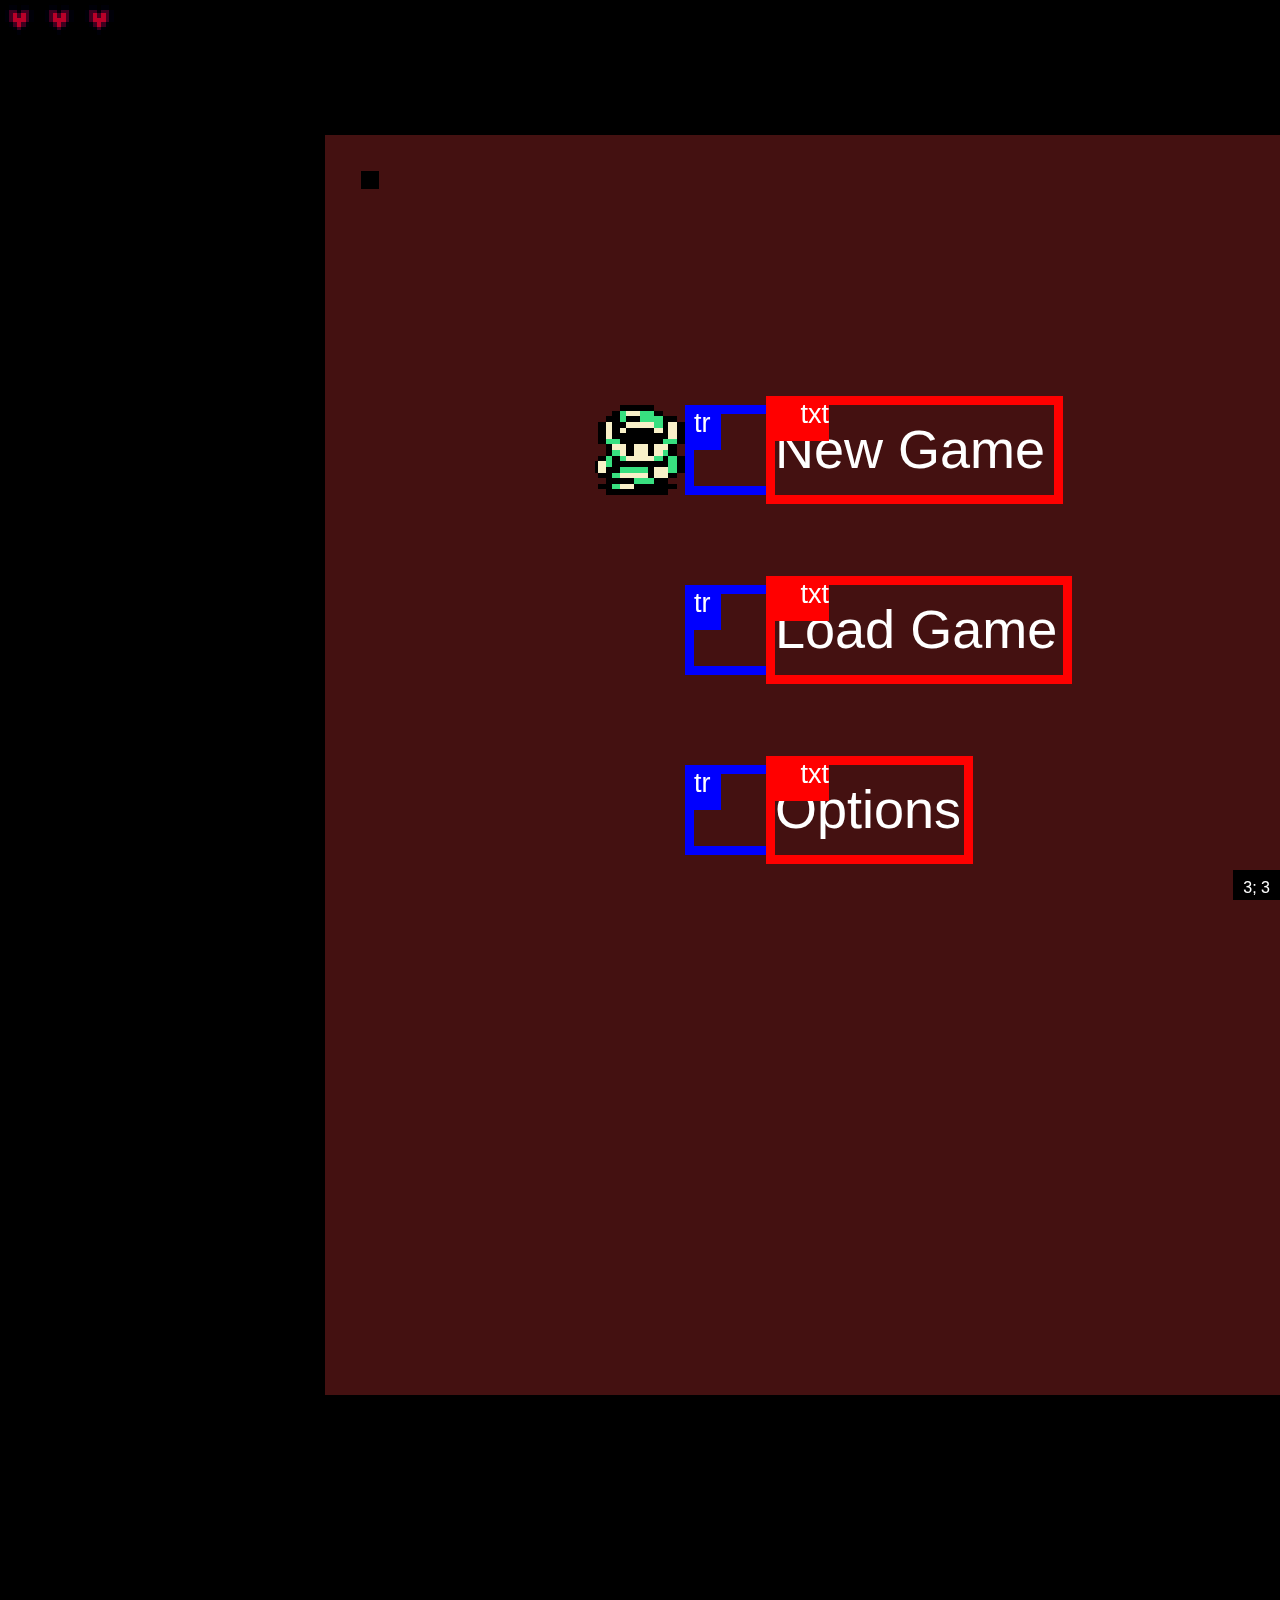
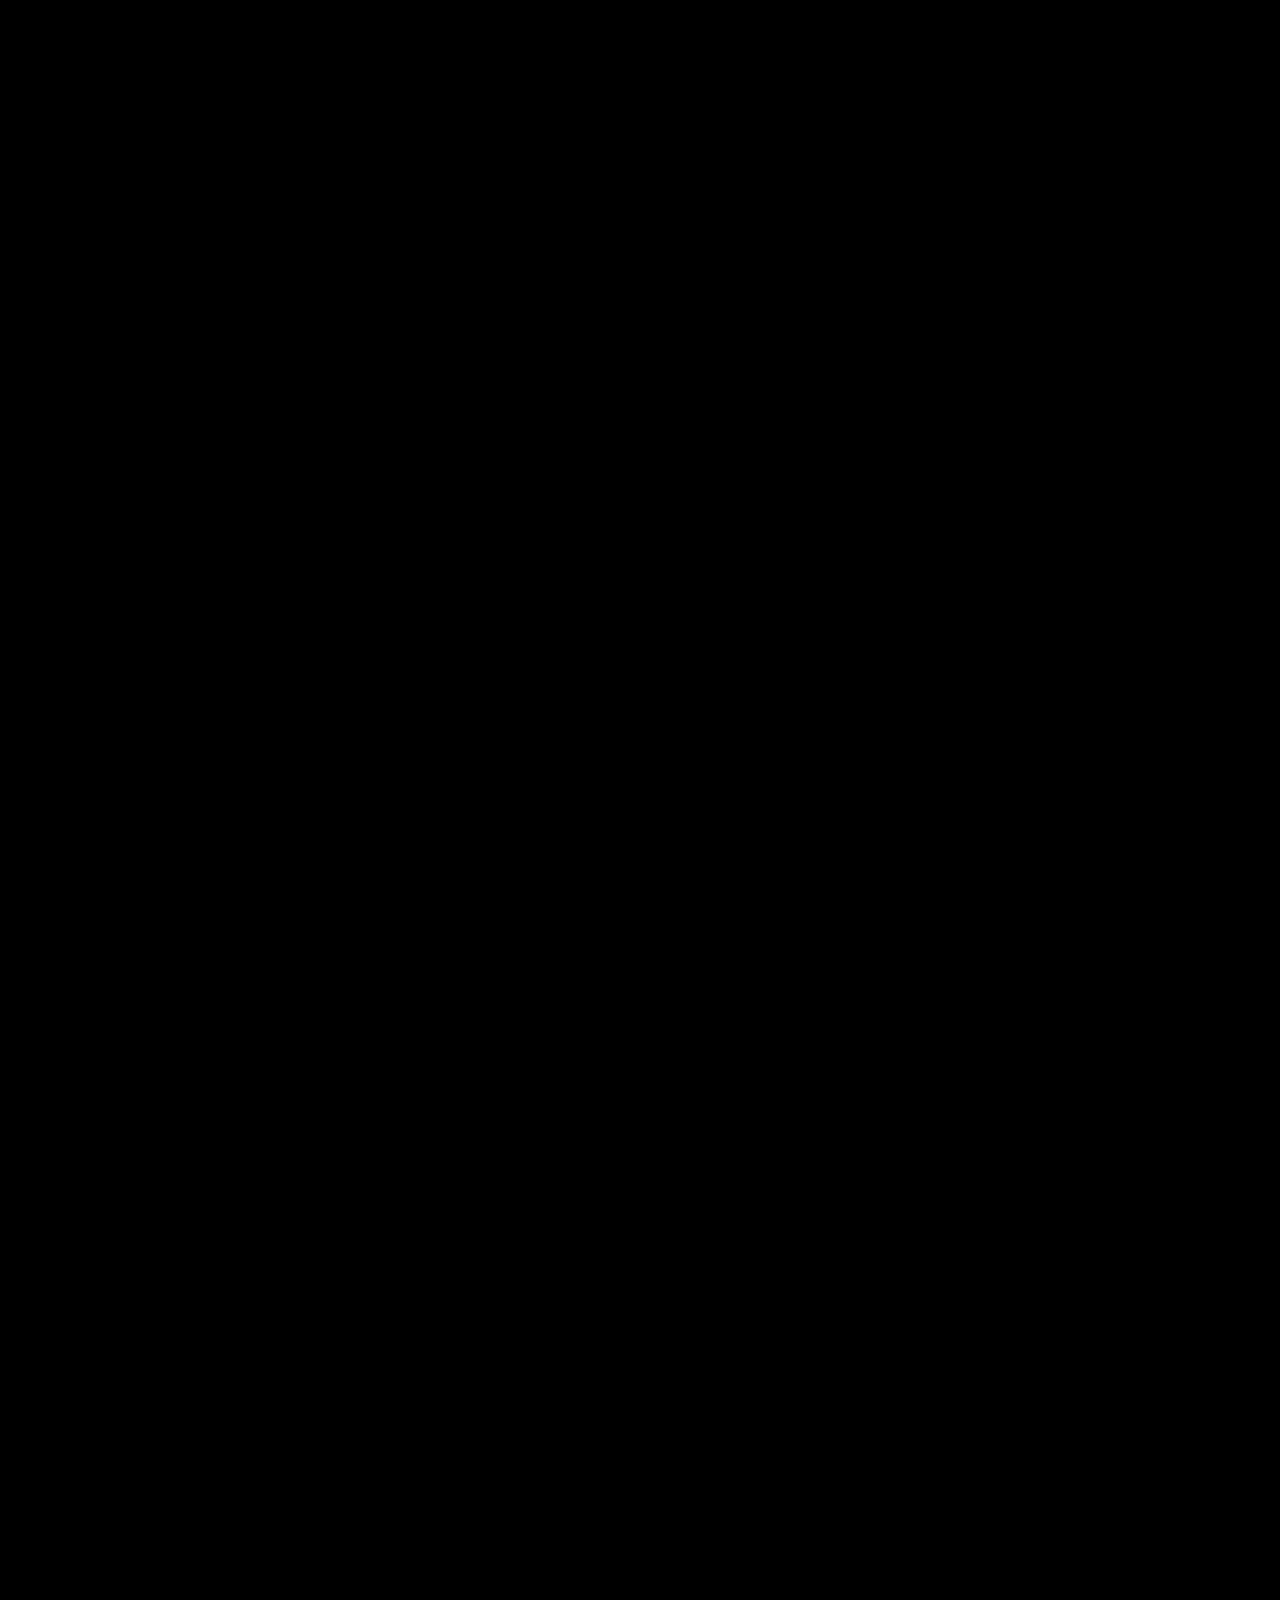
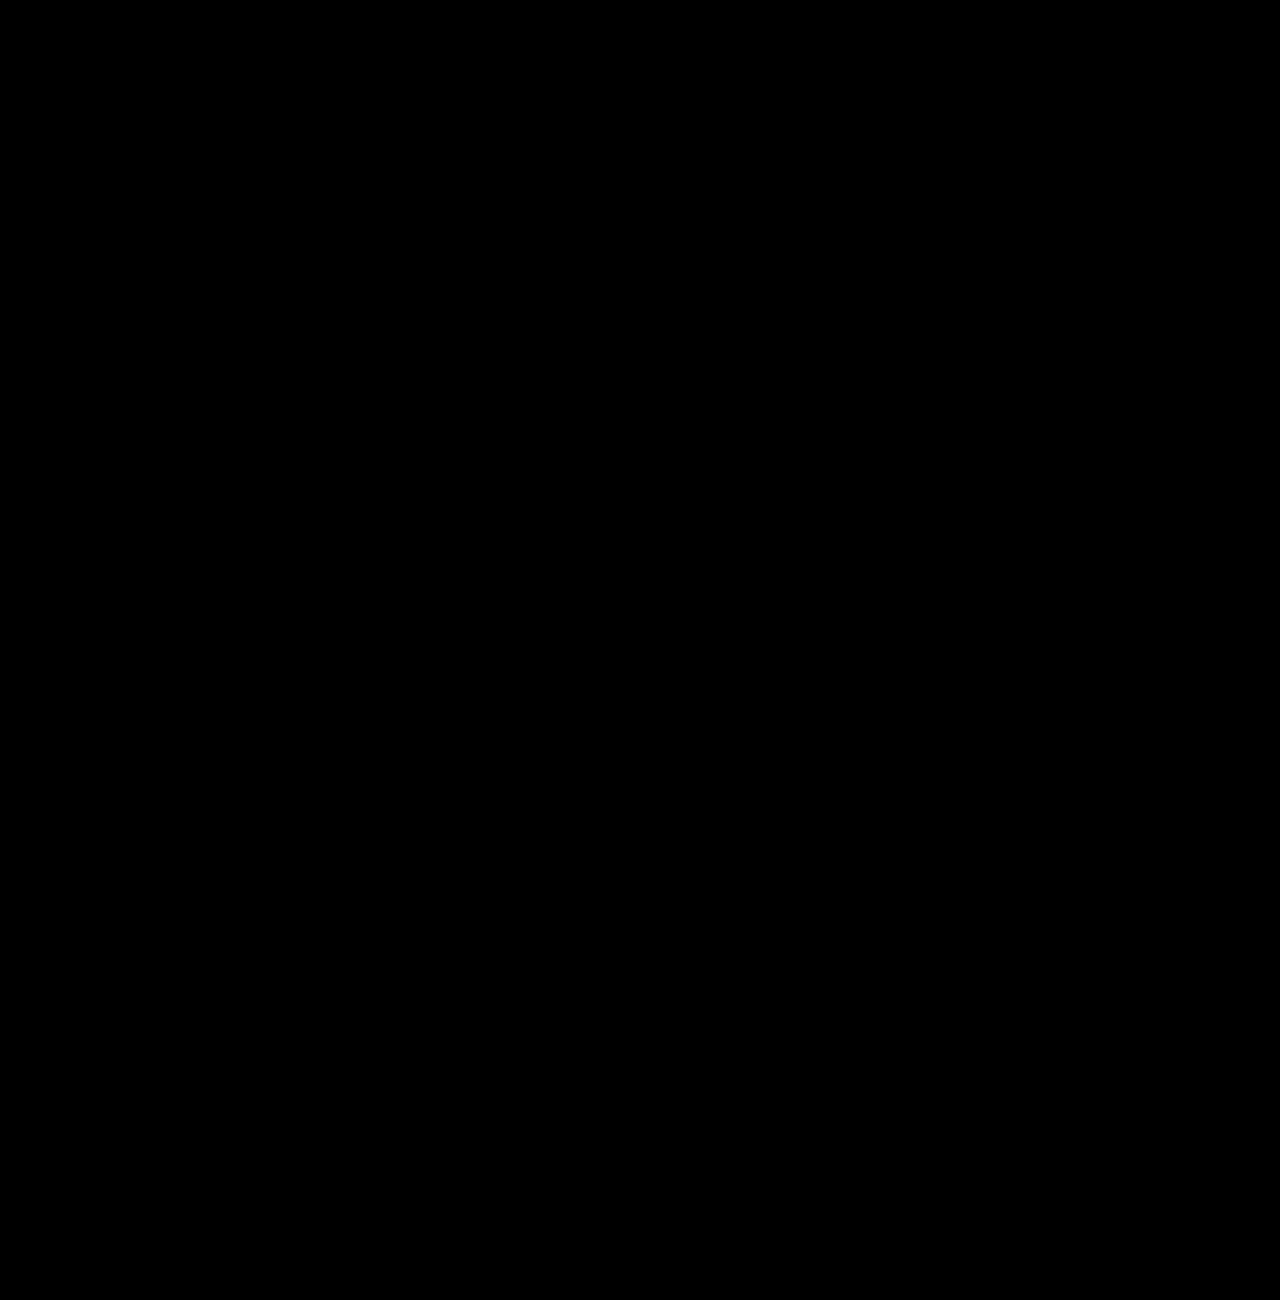
==== index.html @ 5e8e48fc "Initial commit" ====
<!doctype html>
<html id="developer-true">
    <head>
        <meta charset="UTF-8">
        <meta name="viewport" content="width=device-width, initial-scale=1, user-scalable=no">
        <link rel="stylesheet" type="text/css" href="style.css">

    </head>
    <body>
        <div class="gameframe">


        </div>
        
        <script src="lang-en.js"></script>
       
        <script src="sound/songs.js"></script>
        <script src="sound/wildwebmidi.js"></script>
        <script src="sound/midiplayer.js"></script>

       
       
        <script src="levels.js"></script>



        <script src="scripts.js"></script>
        <script src="scripts2.js" async></script>


    </body>
</html>
---- style.css ----
body {
  background: #000;
  padding: 0;
  margin: 0;
  height: 100vh;
  width: 100vw;
  overflow: hidden;
  -webkit-transition: 2s -webkit-transform;
  transition: 2s -webkit-transform;
  transition: 2s transform;
  transition: 2s transform, 2s -webkit-transform; }

*,
*::before {
  color: #fff;
  position: absolute;
  height: 10px;
  width: 10px;
  -ms-interpolation-mode: nearest-neighbor;
  image-rendering: -webkit-optimize-contrast;
  image-rendering: -moz-crisp-edges;
  image-rendering: -o-pixelated;
  image-rendering: pixelated;
  font-family: "Arial", "Calibri", sans-serif;
  line-height: 1;
  margin: 0;
  padding: 0;
  -webkit-animation-timing-function: step-end;
  animation-timing-function: step-end;
  -webkit-animation-iteration-count: infinite;
  animation-iteration-count: infinite;
  -webkit-animation-duration: 1s;
  animation-duration: 1s;
  background-repeat: no-repeat; }

p.textbox {
  font-size: 6px;
  height: 10px;
  width: auto;
  background: transparent;
  line-height: 10px; }

.gameframe.loadframe {
  -webkit-transform: scale(1);
  transform: scale(1);
  zoom: 0;
  -webkit-transition: 0s;
  transition: 0s; }

.gameframe {
  padding: 0;
  margin: 0;
  height: 100%;
  width: 100%;
  overflow: hidden;
  -webkit-transform: scale(9);
  transform: scale(9);
  -webkit-transition: .1s linear;
  transition: .1s linear; }

.field {
  background: gray;
  position: absolute; }

.runner {
  height: 10px;
  width: 10px;
  z-index: 50;
  background-position: -390px 0; }

.road1-1 {
  background-image: url("img/road1-1.png");
  background-size: 100% 100%; }

.wall {
  position: absolute;
  background: fuchsia;
  display: inline-block;
  height: 10px;
  width: 10px;
  background-size: 100% 100%; }
  .wall.black {
    background: #000; }

.type1-1 {
  background-position: -30px -70px; }

.type1-2 {
  background-position: -40px -70px; }

.type1-3 {
  background-position: -50px -70px; }

.type1-4 {
  background-position: -50px -80px; }

.type1-5 {
  background-position: -50px -90px; }

.type1-6 {
  background-position: -40px -90px; }

.type1-7 {
  background-position: -30px -90px; }

.type1-8 {
  background-position: -30px -80px; }

.type2-1 {
  background-position: -60px -30px; }

.type2-2 {
  background-position: -70px -30px; }

.type2-3 {
  background-position: -80px -30px; }

.type2-4 {
  background-position: -80px -40px; }

.type2-5 {
  background-position: -80px -50px; }

.type2-6 {
  background-position: -70px -50px; }

.type2-7 {
  background-position: -60px -50px; }

.type2-8 {
  background-position: -60px -40px; }

.type2-9 {
  background-position: -90px -40px; }

.type2-10 {
  background-position: -100px -40px; }

.type2-11 {
  background-position: -100px -50px; }

.type2-12 {
  background-position: -90px -50px; }

.type2-13 {
  background-position: -90px -30px; }

.type2-14 {
  background-position: -100px -30px; }

.type2-15 {
  background-position: -110px -30px; }

.type2-16 {
  background-position: -120px -30px; }

.type2-17 {
  background-position: -130px -30px; }

.type2-18 {
  background-position: -110px -40px; }

.type2-19 {
  background-position: -70px -60px; }

.type2-20 {
  background-position: -80px -60px; }

.type2-21 {
  background-position: -90px -60px; }

.type2-22 {
  background-position: -100px -60px; }

.type2-23 {
  background-position: -90px -70px; }

.type2-24 {
  background-position: -100px -70px; }

.type2-25 {
  background-position: -90px -80px; }

.type2-26 {
  background-position: -100px -80px; }

.type2-27 {
  background-position: -110px -80px; }

.type3-1 {
  background-position: -160px 0; }

.type3-2 {
  background-position: -170px 0; }

.type3-3 {
  background-position: -180px 0; }

.type3-4 {
  background-position: -180px -10px; }

.type3-5 {
  background-position: -180px -20px; }

.type3-6 {
  background-position: -170px -20px; }

.type3-7 {
  background-position: -160px -20px; }

.type3-8 {
  background-position: -160px -10px; }

.type3-9 {
  background-position: -190px 0; }

.type3-10 {
  background-position: -200px 0; }

.type3-11 {
  background-position: -200px -10px; }

.type3-12 {
  background-position: -190px -10px; }

.type3-13 {
  background-position: -210px -30px; }

.button1-1 {
  background-position: -210px 0; }

.button1-2 {
  background-position: -210px -10px; }

.inner1-1 {
  background-position: -30px -40px; }

.inner1-2 {
  background-position: -30px -50px; }

.inner1-3 {
  background-position: -30px -60px; }

.inner1-4 {
  background-position: -40px -60px; }

.floor1-1 {
  background-position: -40px -50px; }

.floor1-2 {
  background-position: -40px -80px; }

.floor3-1 {
  background-position: -240px 0; }

.floor3-2 {
  background-position: -240px -10px; }

.floor3-3 {
  background-position: -240px -20px; }

.floor3-4 {
  background-position: -240px -30px; }

.floor3-5 {
  background-position: -190px -30px; }

.floor3-6 {
  background-position: -240px -40px; }

.floor3-7 {
  background-position: -240px -50px; }

.floor3-8 {
  background-position: -240px -60px; }

.floor3-9 {
  background-position: -240px -70px; }

.fence1 {
  background-position: -40px -30px; }

.door1-1 {
  background-position: -170px -10px; }

.door1-3 {
  background-position: -170px -10px;
  -webkit-transform: rotate(180deg);
  transform: rotate(180deg); }

.door2-1 {
  background-position: -170px -30px; }

.door2-2 {
  background-position: -160px -40px; }

.door2-3 {
  background-position: -170px -40px; }

.door2-4 {
  background-position: -160px -30px; }

.pot1-1 {
  background-position: -60px -70px; }

.chest1-1 {
  background-position: -80px -10px; }

.lamp1-1 {
  background-position: -220px 0;
  -webkit-animation-duration: 1.5s;
  animation-duration: 1.5s;
  z-index: 20;
  -webkit-transform: rotate(0deg);
  transform: rotate(0deg);
  -webkit-animation-name: "lamp1-1-key";
  animation-name: "lamp1-1-key"; }

@-webkit-keyframes lamp1-1-key {
  0% {
    background-position-y: 0; }
  16%, 82% {
    background-position-y: -10px; }
  33%, 64% {
    background-position-y: -20px; }
  48% {
    background-position-y: -30px; } }

@keyframes lamp1-1-key {
  0% {
    background-position-y: 0; }
  16%, 82% {
    background-position-y: -10px; }
  33%, 64% {
    background-position-y: -20px; }
  48% {
    background-position-y: -30px; } }

.lamp1-2 {
  background-position: -220px 0;
  -webkit-animation-duration: 1.5s;
  animation-duration: 1.5s;
  -webkit-transform: rotate(90deg);
  transform: rotate(90deg);
  z-index: 20;
  -webkit-animation-name: "lamp1-1-key";
  animation-name: "lamp1-1-key"; }

.lamp1-3 {
  background-position: -220px 0;
  -webkit-animation-duration: 1.5s;
  animation-duration: 1.5s;
  -webkit-transform: rotate(180deg);
  transform: rotate(180deg);
  z-index: 20;
  -webkit-animation-name: "lamp1-1-key";
  animation-name: "lamp1-1-key"; }

.lamp1-4 {
  background-position: -220px 0;
  -webkit-animation-duration: 1.5s;
  animation-duration: 1.5s;
  -webkit-transform: rotate(-90deg);
  transform: rotate(-90deg);
  z-index: 20;
  -webkit-animation-name: "lamp1-1-key";
  animation-name: "lamp1-1-key"; }

.fire1-1 {
  background-position: -230px 0;
  -webkit-animation-duration: .9s;
  animation-duration: .9s;
  z-index: 20;
  -webkit-animation-name: "fire1-1-key";
  animation-name: "fire1-1-key"; }

@-webkit-keyframes fire1-1-key {
  0% {
    background-position-y: 0; }
  25% {
    background-position-y: -10px; }
  50% {
    background-position-y: -20px; }
  75% {
    background-position-y: -30px; } }

@keyframes fire1-1-key {
  0% {
    background-position-y: 0; }
  25% {
    background-position-y: -10px; }
  50% {
    background-position-y: -20px; }
  75% {
    background-position-y: -30px; } }

.devtile {
  background-position: -20px 0; }

@-webkit-keyframes error1 {
  0% {
    -webkit-filter: blur(0px);
    filter: url('data:image/svg+xml;charset=utf-8,<svg xmlns="http://www.w3.org/2000/svg"><filter id="filter"><feGaussianBlur stdDeviation="0" /></filter></svg>#filter');
    filter: blur(0px);
    outline: .1px solid red; }
  60% {
    -webkit-filter: blur(0.2px) brightness(20);
    filter: url('data:image/svg+xml;charset=utf-8,<svg xmlns="http://www.w3.org/2000/svg"><filter id="filter"><feGaussianBlur stdDeviation="0.2" /><feComponentTransfer color-interpolation-filters="sRGB"><feFuncR type="linear" slope="20" /><feFuncG type="linear" slope="20" /><feFuncB type="linear" slope="20" /></feComponentTransfer></filter></svg>#filter');
    filter: blur(0.2px) brightness(20);
    outline: .1px solid yellow; } }

@keyframes error1 {
  0% {
    -webkit-filter: blur(0px);
    filter: url('data:image/svg+xml;charset=utf-8,<svg xmlns="http://www.w3.org/2000/svg"><filter id="filter"><feGaussianBlur stdDeviation="0" /></filter></svg>#filter');
    filter: blur(0px);
    outline: .1px solid red; }
  60% {
    -webkit-filter: blur(0.2px) brightness(20);
    filter: url('data:image/svg+xml;charset=utf-8,<svg xmlns="http://www.w3.org/2000/svg"><filter id="filter"><feGaussianBlur stdDeviation="0.2" /><feComponentTransfer color-interpolation-filters="sRGB"><feFuncR type="linear" slope="20" /><feFuncG type="linear" slope="20" /><feFuncB type="linear" slope="20" /></feComponentTransfer></filter></svg>#filter');
    filter: blur(0.2px) brightness(20);
    outline: .1px solid yellow; } }

#developer-true .trigger {
  -webkit-box-sizing: border-box;
  box-sizing: border-box;
  border: .3px solid blue;
  height: 10px;
  width: 10px;
  z-index: 999; }

#developer-true .trigger::before {
  height: 4px;
  width: 3px;
  background: blue;
  position: absolute;
  top: 0;
  left: 0;
  content: "tr";
  font-size: 3px;
  color: white; }

#developer-true p.textbox {
  min-width: 10px;
  outline: .3px solid red;
  text-align: right;
  padding-right: .5px;
  -webkit-box-sizing: border-box;
  box-sizing: border-box;
  z-index: 999; }

#developer-true p.textbox::before {
  height: 4px;
  width: 6px;
  background: red;
  position: absolute;
  top: 0;
  left: 0;
  content: "txt";
  font-size: 3px;
  color: white; }

#developer-true .positionboard {
  top: unset !important;
  left: unset !important;
  position: absolute;
  display: inline-block;
  bottom: 0;
  right: 0;
  padding: 10px;
  width: auto;
  background: #000; }

#developer-true .field *:hover {
  border: .3px solid #fff;
  -webkit-transition: 0s;
  transition: 0s;
  -webkit-box-sizing: border-box;
  box-sizing: border-box; }

#developer-true .field *.enemy:hover {
  border: .3px solid red; }

#developer-true .field *.wall:hover {
  border: .3px solid purple; }

#developer-true .oldotherposition {
  background: transparent;
  border: 1px solid black;
  z-index: 49;
  -webkit-transition: 0.2s;
  transition: 0.2s;
  height: 0px;
  width: 0px;
  margin: 4px; }

#developer-true .slicer-marker1 {
  background: transparent;
  border: 3px solid transparent;
  border-right-color: red;
  z-index: 49;
  height: 0px;
  width: 0px;
  margin: 2px; }

#developer-true .slicer-marker2 {
  background: transparent;
  border: 3px solid transparent;
  border-bottom-color: red;
  z-index: 49;
  height: 0px;
  width: 0px;
  margin: 2px; }

#developer-true .slicer-marker3 {
  background: transparent;
  border: 3px solid transparent;
  border-left-color: red;
  z-index: 49;
  height: 0px;
  width: 0px;
  margin: 2px; }

#developer-true .slicer-marker4 {
  background: transparent;
  border: 3px solid transparent;
  border-top-color: red;
  z-index: 49;
  height: 0px;
  width: 0px;
  margin: 2px; }

#developer-true .slicer-marker-e {
  background: transparent;
  -webkit-animation-name: "error1";
  animation-name: "error1"; }

div[class*="house"],
.path1,
.field *,
.hearts * {
  background-color: transparent;
  background-image: url("img/sprites1.png");
  background-size: 400px; }

.house1-1,
.house2-1 {
  background-position: 0px -40px; }

.house1-2,
.house2-2,
.house2-3 {
  background-position: -10px -40px; }

.house1-3,
.house2-4 {
  background-position: -20px -40px; }

.house1-4,
.house2-5 {
  background-position: 0px -50px; }

.house1-5,
.house2-6,
.house2-7 {
  background-position: -10px -50px; }

.house1-6,
.house2-8 {
  background-position: -20px -50px; }

.house2-1,
.house2-2,
.house2-3,
.house2-4,
.house2-5,
.house2-6,
.house2-7,
.house2-8 {
  -webkit-filter: hue-rotate(190deg);
  filter: url('data:image/svg+xml;charset=utf-8,<svg xmlns="http://www.w3.org/2000/svg"><filter id="filter"><feColorMatrix type="hueRotate" color-interpolation-filters="sRGB" values="190" /></filter></svg>#filter');
  filter: hue-rotate(190deg); }

.house1-7,
.house1-9,
.house2-9,
.house2-10,
.house2-12 {
  background-position: 0 -20px; }

.house1-8,
.house2-11 {
  background-position: 0 -30px; }

.path1 {
  background-position: -10px 0; }

.grass1 {
  background-position: -40px -10px; }

.grass2,
.grass4,
.grass6,
.grass8 {
  background-position: -30px -20px; }

.grass3 {
  background-position: -50px -10px; }

.grass4 {
  -webkit-transform: rotate(90deg);
  transform: rotate(90deg); }

.grass5 {
  background-position: -50px -20px; }

.grass6 {
  -webkit-transform: rotate(180deg);
  transform: rotate(180deg); }

.grass7 {
  background-position: -40px -20px; }

.grass8 {
  -webkit-transform: rotate(-90deg);
  transform: rotate(-90deg); }

.grass9 {
  background-position: -30px -10px; }

.grass12 {
  background-position: -70px -20px; }

.trigger {
  background: transparent; }

.enemy.spikes {
  background-position: -370px 0; }

.enemy.slicer {
  background-position: -350px 0;
  -webkit-transition: .2s linear;
  transition: .2s linear; }

.enemy.water1 {
  background-position: -110px -50px; }

.water2 {
  background-position: -110px -70px; }

.hole {
  background-position: -70px -40px; }

.slicerbase1 {
  background-position: -350px -10px;
  opacity: .8; }

.stairs2-1 {
  background-position: -50px -40px; }

div[class*="npc"] {
  -webkit-transition: 0s;
  transition: 0s; }

.npc1 {
  background-position: -360px -10px;
  -webkit-animation-duration: 1s;
  animation-duration: 1s;
  -webkit-animation-name: "npc1-key";
  animation-name: "npc1-key"; }

@-webkit-keyframes npc1-key {
  0% {
    background-position-y: -10px; }
  50% {
    background-position-y: 0; } }

@keyframes npc1-key {
  0% {
    background-position-y: -10px; }
  50% {
    background-position-y: 0; } }

.spring1 {
  background-position: -190px -40px; }

.key1 {
  background-size: 320px;
  background-position: -303.75px -32px;
  height: 8px;
  width: 4px;
  background-clip: content-box;
  border-top: 1px solid transparent;
  border-left: 3px solid transparent; }

.rupee1 {
  background-size: 320px;
  background-position: -303.75px -40px;
  height: 8px;
  width: 4px;
  background-clip: content-box;
  border-top: 1px solid transparent;
  border-left: 3px solid transparent; }

.hearts {
  position: absolute;
  top: 0;
  left: 0;
  display: inline-block;
  height: auto;
  width: auto;
  max-width: 50vw;
  background: transparent;
  z-index: 1000; }
  .hearts .aHeart,
  .hearts .halfaHeart {
    position: relative;
    height: 30px;
    width: 30px;
    display: inline-block;
    margin: 5px;
    background-position: -1140px 0px;
    background-size: 1200px; }
    .hearts .aHeart.halfaHeart,
    .hearts .halfaHeart.halfaHeart {
      float: right;
      background-position: -1140px -30px; }
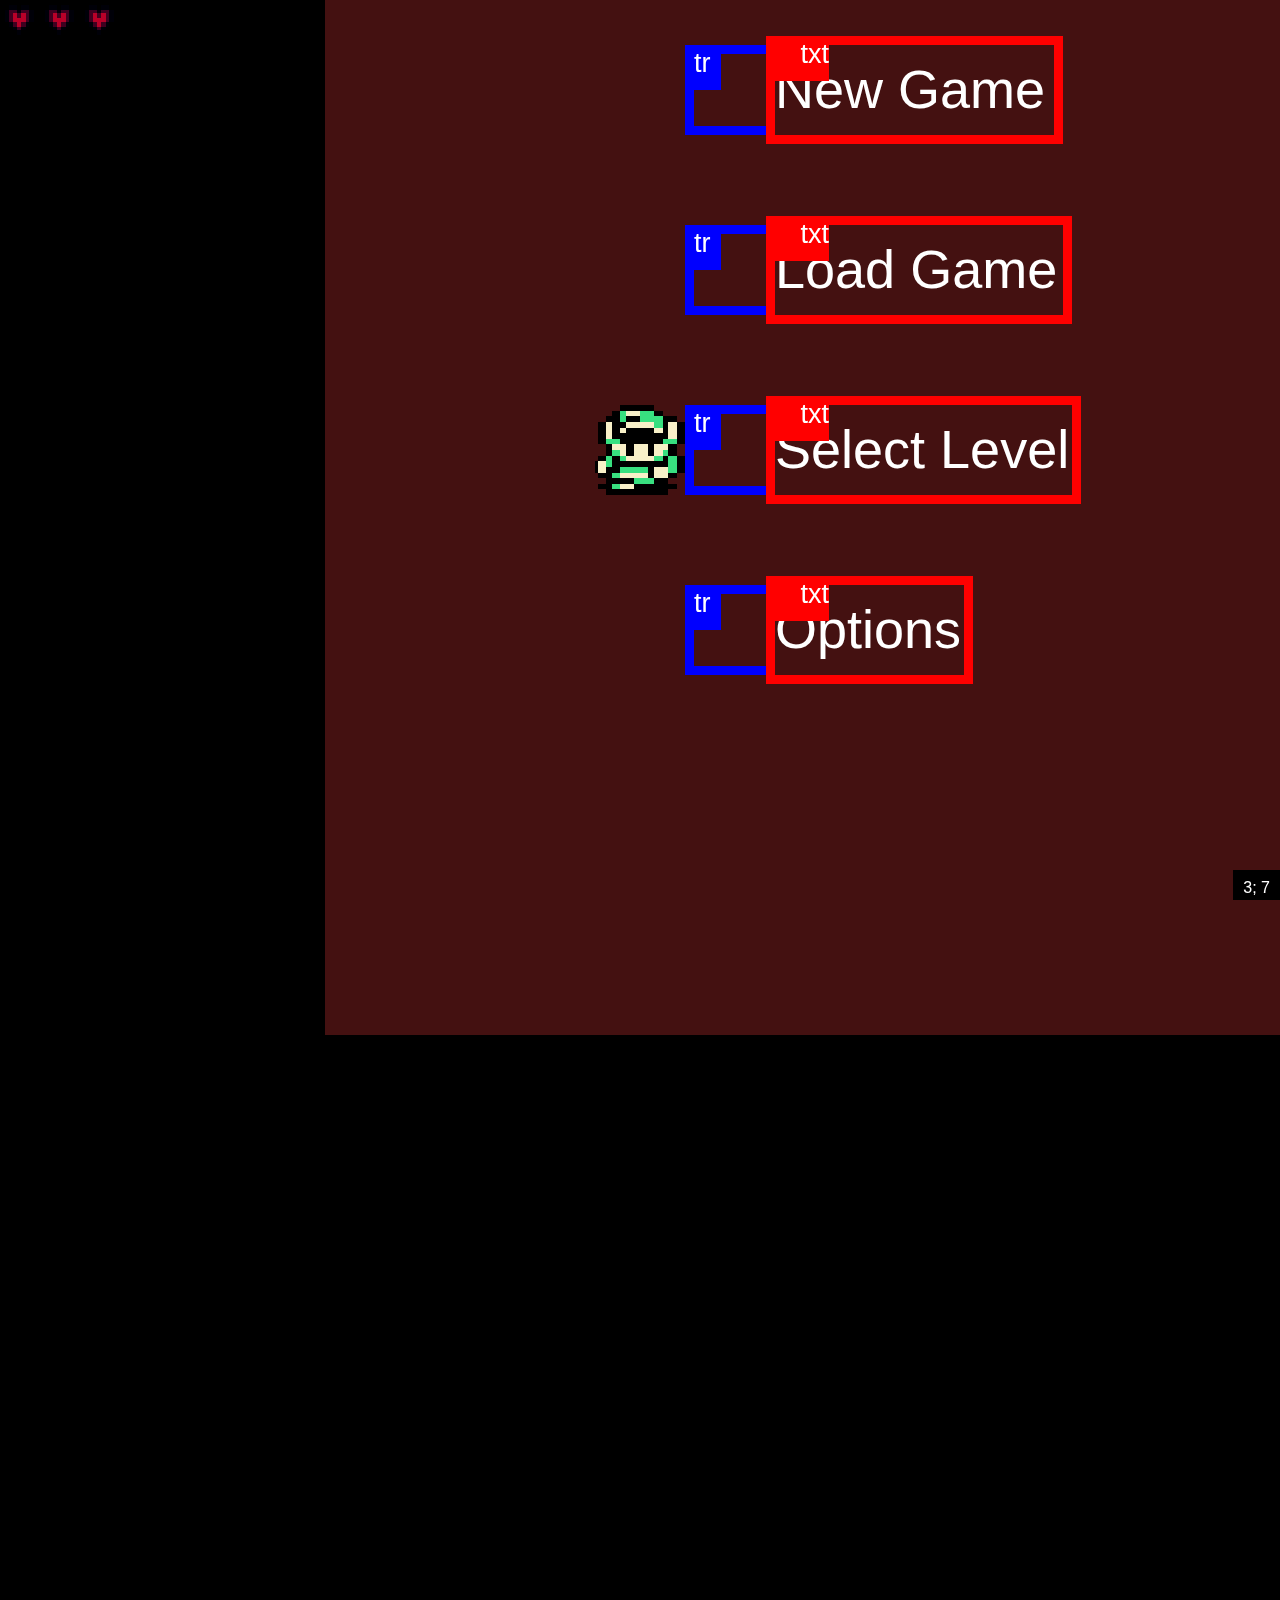
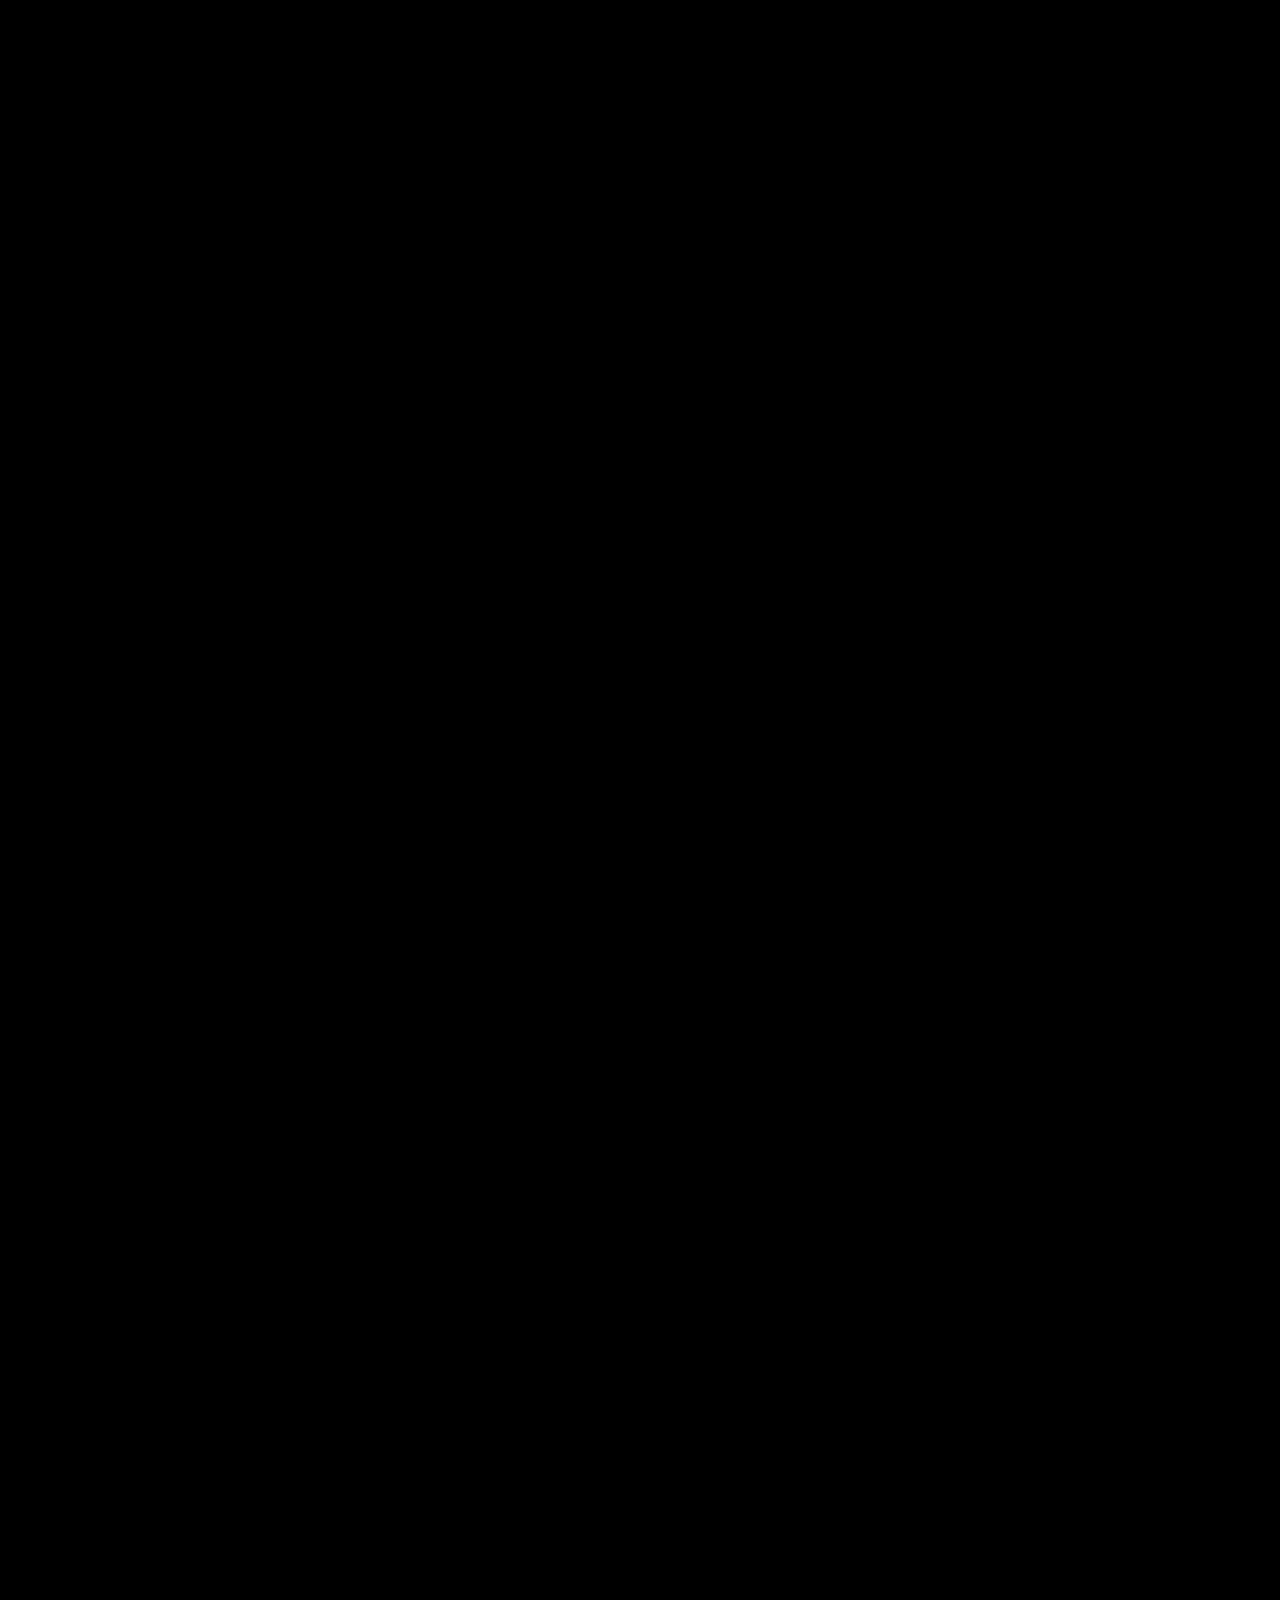
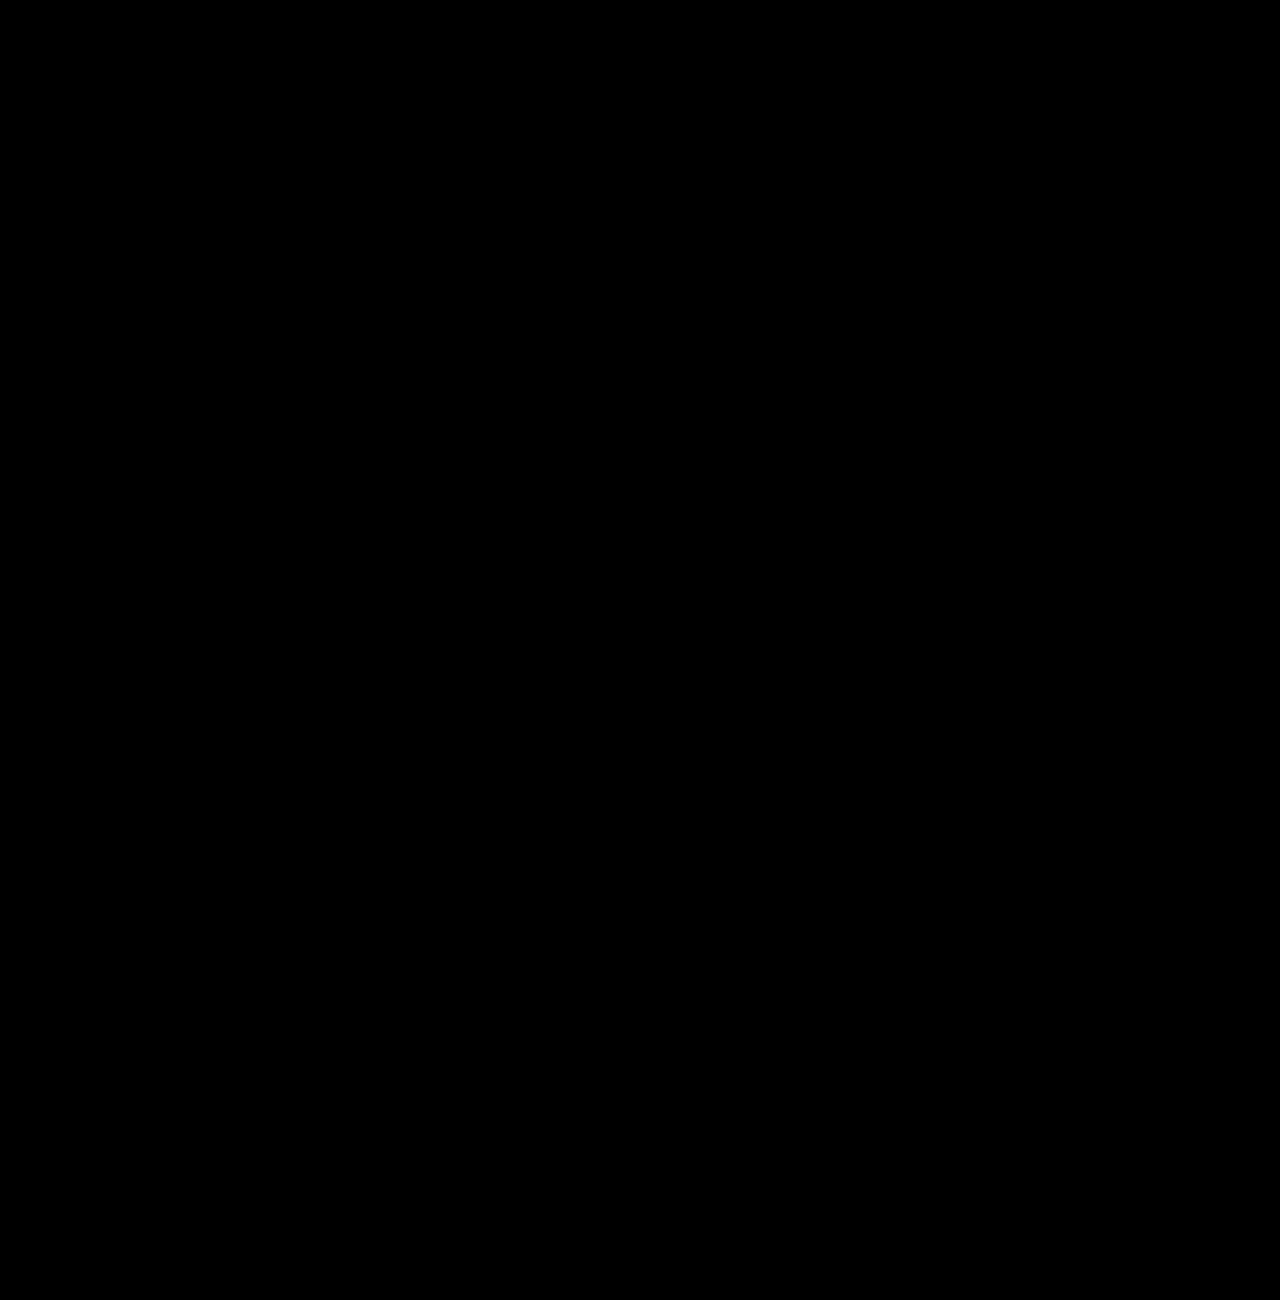
==== commit 4e21346d: "Add option for toggling music" ====
--- a/index.html
+++ b/index.html
@@ -13,18 +13,18 @@
         </div>
         
         <script src="lang-en.js"></script>
+
        
         <script src="sound/songs.js"></script>
+       
+        <script src="levels.js"></script>
+
+        <script src="scripts.js"></script>
+
         <script src="sound/wildwebmidi.js"></script>
         <script src="sound/midiplayer.js"></script>
 
-       
-       
-        <script src="levels.js"></script>
 
-
-
-        <script src="scripts.js"></script>
         <script src="scripts2.js" async></script>
 
 
--- a/style.css
+++ b/style.css
@@ -1,727 +1 @@
-body {
-  background: #000;
-  padding: 0;
-  margin: 0;
-  height: 100vh;
-  width: 100vw;
-  overflow: hidden;
-  -webkit-transition: 2s -webkit-transform;
-  transition: 2s -webkit-transform;
-  transition: 2s transform;
-  transition: 2s transform, 2s -webkit-transform; }
-
-*,
-*::before {
-  color: #fff;
-  position: absolute;
-  height: 10px;
-  width: 10px;
-  -ms-interpolation-mode: nearest-neighbor;
-  image-rendering: -webkit-optimize-contrast;
-  image-rendering: -moz-crisp-edges;
-  image-rendering: -o-pixelated;
-  image-rendering: pixelated;
-  font-family: "Arial", "Calibri", sans-serif;
-  line-height: 1;
-  margin: 0;
-  padding: 0;
-  -webkit-animation-timing-function: step-end;
-  animation-timing-function: step-end;
-  -webkit-animation-iteration-count: infinite;
-  animation-iteration-count: infinite;
-  -webkit-animation-duration: 1s;
-  animation-duration: 1s;
-  background-repeat: no-repeat; }
-
-p.textbox {
-  font-size: 6px;
-  height: 10px;
-  width: auto;
-  background: transparent;
-  line-height: 10px; }
-
-.gameframe.loadframe {
-  -webkit-transform: scale(1);
-  transform: scale(1);
-  zoom: 0;
-  -webkit-transition: 0s;
-  transition: 0s; }
-
-.gameframe {
-  padding: 0;
-  margin: 0;
-  height: 100%;
-  width: 100%;
-  overflow: hidden;
-  -webkit-transform: scale(9);
-  transform: scale(9);
-  -webkit-transition: .1s linear;
-  transition: .1s linear; }
-
-.field {
-  background: gray;
-  position: absolute; }
-
-.runner {
-  height: 10px;
-  width: 10px;
-  z-index: 50;
-  background-position: -390px 0; }
-
-.road1-1 {
-  background-image: url("img/road1-1.png");
-  background-size: 100% 100%; }
-
-.wall {
-  position: absolute;
-  background: fuchsia;
-  display: inline-block;
-  height: 10px;
-  width: 10px;
-  background-size: 100% 100%; }
-  .wall.black {
-    background: #000; }
-
-.type1-1 {
-  background-position: -30px -70px; }
-
-.type1-2 {
-  background-position: -40px -70px; }
-
-.type1-3 {
-  background-position: -50px -70px; }
-
-.type1-4 {
-  background-position: -50px -80px; }
-
-.type1-5 {
-  background-position: -50px -90px; }
-
-.type1-6 {
-  background-position: -40px -90px; }
-
-.type1-7 {
-  background-position: -30px -90px; }
-
-.type1-8 {
-  background-position: -30px -80px; }
-
-.type2-1 {
-  background-position: -60px -30px; }
-
-.type2-2 {
-  background-position: -70px -30px; }
-
-.type2-3 {
-  background-position: -80px -30px; }
-
-.type2-4 {
-  background-position: -80px -40px; }
-
-.type2-5 {
-  background-position: -80px -50px; }
-
-.type2-6 {
-  background-position: -70px -50px; }
-
-.type2-7 {
-  background-position: -60px -50px; }
-
-.type2-8 {
-  background-position: -60px -40px; }
-
-.type2-9 {
-  background-position: -90px -40px; }
-
-.type2-10 {
-  background-position: -100px -40px; }
-
-.type2-11 {
-  background-position: -100px -50px; }
-
-.type2-12 {
-  background-position: -90px -50px; }
-
-.type2-13 {
-  background-position: -90px -30px; }
-
-.type2-14 {
-  background-position: -100px -30px; }
-
-.type2-15 {
-  background-position: -110px -30px; }
-
-.type2-16 {
-  background-position: -120px -30px; }
-
-.type2-17 {
-  background-position: -130px -30px; }
-
-.type2-18 {
-  background-position: -110px -40px; }
-
-.type2-19 {
-  background-position: -70px -60px; }
-
-.type2-20 {
-  background-position: -80px -60px; }
-
-.type2-21 {
-  background-position: -90px -60px; }
-
-.type2-22 {
-  background-position: -100px -60px; }
-
-.type2-23 {
-  background-position: -90px -70px; }
-
-.type2-24 {
-  background-position: -100px -70px; }
-
-.type2-25 {
-  background-position: -90px -80px; }
-
-.type2-26 {
-  background-position: -100px -80px; }
-
-.type2-27 {
-  background-position: -110px -80px; }
-
-.type3-1 {
-  background-position: -160px 0; }
-
-.type3-2 {
-  background-position: -170px 0; }
-
-.type3-3 {
-  background-position: -180px 0; }
-
-.type3-4 {
-  background-position: -180px -10px; }
-
-.type3-5 {
-  background-position: -180px -20px; }
-
-.type3-6 {
-  background-position: -170px -20px; }
-
-.type3-7 {
-  background-position: -160px -20px; }
-
-.type3-8 {
-  background-position: -160px -10px; }
-
-.type3-9 {
-  background-position: -190px 0; }
-
-.type3-10 {
-  background-position: -200px 0; }
-
-.type3-11 {
-  background-position: -200px -10px; }
-
-.type3-12 {
-  background-position: -190px -10px; }
-
-.type3-13 {
-  background-position: -210px -30px; }
-
-.button1-1 {
-  background-position: -210px 0; }
-
-.button1-2 {
-  background-position: -210px -10px; }
-
-.inner1-1 {
-  background-position: -30px -40px; }
-
-.inner1-2 {
-  background-position: -30px -50px; }
-
-.inner1-3 {
-  background-position: -30px -60px; }
-
-.inner1-4 {
-  background-position: -40px -60px; }
-
-.floor1-1 {
-  background-position: -40px -50px; }
-
-.floor1-2 {
-  background-position: -40px -80px; }
-
-.floor3-1 {
-  background-position: -240px 0; }
-
-.floor3-2 {
-  background-position: -240px -10px; }
-
-.floor3-3 {
-  background-position: -240px -20px; }
-
-.floor3-4 {
-  background-position: -240px -30px; }
-
-.floor3-5 {
-  background-position: -190px -30px; }
-
-.floor3-6 {
-  background-position: -240px -40px; }
-
-.floor3-7 {
-  background-position: -240px -50px; }
-
-.floor3-8 {
-  background-position: -240px -60px; }
-
-.floor3-9 {
-  background-position: -240px -70px; }
-
-.fence1 {
-  background-position: -40px -30px; }
-
-.door1-1 {
-  background-position: -170px -10px; }
-
-.door1-3 {
-  background-position: -170px -10px;
-  -webkit-transform: rotate(180deg);
-  transform: rotate(180deg); }
-
-.door2-1 {
-  background-position: -170px -30px; }
-
-.door2-2 {
-  background-position: -160px -40px; }
-
-.door2-3 {
-  background-position: -170px -40px; }
-
-.door2-4 {
-  background-position: -160px -30px; }
-
-.pot1-1 {
-  background-position: -60px -70px; }
-
-.chest1-1 {
-  background-position: -80px -10px; }
-
-.lamp1-1 {
-  background-position: -220px 0;
-  -webkit-animation-duration: 1.5s;
-  animation-duration: 1.5s;
-  z-index: 20;
-  -webkit-transform: rotate(0deg);
-  transform: rotate(0deg);
-  -webkit-animation-name: "lamp1-1-key";
-  animation-name: "lamp1-1-key"; }
-
-@-webkit-keyframes lamp1-1-key {
-  0% {
-    background-position-y: 0; }
-  16%, 82% {
-    background-position-y: -10px; }
-  33%, 64% {
-    background-position-y: -20px; }
-  48% {
-    background-position-y: -30px; } }
-
-@keyframes lamp1-1-key {
-  0% {
-    background-position-y: 0; }
-  16%, 82% {
-    background-position-y: -10px; }
-  33%, 64% {
-    background-position-y: -20px; }
-  48% {
-    background-position-y: -30px; } }
-
-.lamp1-2 {
-  background-position: -220px 0;
-  -webkit-animation-duration: 1.5s;
-  animation-duration: 1.5s;
-  -webkit-transform: rotate(90deg);
-  transform: rotate(90deg);
-  z-index: 20;
-  -webkit-animation-name: "lamp1-1-key";
-  animation-name: "lamp1-1-key"; }
-
-.lamp1-3 {
-  background-position: -220px 0;
-  -webkit-animation-duration: 1.5s;
-  animation-duration: 1.5s;
-  -webkit-transform: rotate(180deg);
-  transform: rotate(180deg);
-  z-index: 20;
-  -webkit-animation-name: "lamp1-1-key";
-  animation-name: "lamp1-1-key"; }
-
-.lamp1-4 {
-  background-position: -220px 0;
-  -webkit-animation-duration: 1.5s;
-  animation-duration: 1.5s;
-  -webkit-transform: rotate(-90deg);
-  transform: rotate(-90deg);
-  z-index: 20;
-  -webkit-animation-name: "lamp1-1-key";
-  animation-name: "lamp1-1-key"; }
-
-.fire1-1 {
-  background-position: -230px 0;
-  -webkit-animation-duration: .9s;
-  animation-duration: .9s;
-  z-index: 20;
-  -webkit-animation-name: "fire1-1-key";
-  animation-name: "fire1-1-key"; }
-
-@-webkit-keyframes fire1-1-key {
-  0% {
-    background-position-y: 0; }
-  25% {
-    background-position-y: -10px; }
-  50% {
-    background-position-y: -20px; }
-  75% {
-    background-position-y: -30px; } }
-
-@keyframes fire1-1-key {
-  0% {
-    background-position-y: 0; }
-  25% {
-    background-position-y: -10px; }
-  50% {
-    background-position-y: -20px; }
-  75% {
-    background-position-y: -30px; } }
-
-.devtile {
-  background-position: -20px 0; }
-
-@-webkit-keyframes error1 {
-  0% {
-    -webkit-filter: blur(0px);
-    filter: url('data:image/svg+xml;charset=utf-8,<svg xmlns="http://www.w3.org/2000/svg"><filter id="filter"><feGaussianBlur stdDeviation="0" /></filter></svg>#filter');
-    filter: blur(0px);
-    outline: .1px solid red; }
-  60% {
-    -webkit-filter: blur(0.2px) brightness(20);
-    filter: url('data:image/svg+xml;charset=utf-8,<svg xmlns="http://www.w3.org/2000/svg"><filter id="filter"><feGaussianBlur stdDeviation="0.2" /><feComponentTransfer color-interpolation-filters="sRGB"><feFuncR type="linear" slope="20" /><feFuncG type="linear" slope="20" /><feFuncB type="linear" slope="20" /></feComponentTransfer></filter></svg>#filter');
-    filter: blur(0.2px) brightness(20);
-    outline: .1px solid yellow; } }
-
-@keyframes error1 {
-  0% {
-    -webkit-filter: blur(0px);
-    filter: url('data:image/svg+xml;charset=utf-8,<svg xmlns="http://www.w3.org/2000/svg"><filter id="filter"><feGaussianBlur stdDeviation="0" /></filter></svg>#filter');
-    filter: blur(0px);
-    outline: .1px solid red; }
-  60% {
-    -webkit-filter: blur(0.2px) brightness(20);
-    filter: url('data:image/svg+xml;charset=utf-8,<svg xmlns="http://www.w3.org/2000/svg"><filter id="filter"><feGaussianBlur stdDeviation="0.2" /><feComponentTransfer color-interpolation-filters="sRGB"><feFuncR type="linear" slope="20" /><feFuncG type="linear" slope="20" /><feFuncB type="linear" slope="20" /></feComponentTransfer></filter></svg>#filter');
-    filter: blur(0.2px) brightness(20);
-    outline: .1px solid yellow; } }
-
-#developer-true .trigger {
-  -webkit-box-sizing: border-box;
-  box-sizing: border-box;
-  border: .3px solid blue;
-  height: 10px;
-  width: 10px;
-  z-index: 999; }
-
-#developer-true .trigger::before {
-  height: 4px;
-  width: 3px;
-  background: blue;
-  position: absolute;
-  top: 0;
-  left: 0;
-  content: "tr";
-  font-size: 3px;
-  color: white; }
-
-#developer-true p.textbox {
-  min-width: 10px;
-  outline: .3px solid red;
-  text-align: right;
-  padding-right: .5px;
-  -webkit-box-sizing: border-box;
-  box-sizing: border-box;
-  z-index: 999; }
-
-#developer-true p.textbox::before {
-  height: 4px;
-  width: 6px;
-  background: red;
-  position: absolute;
-  top: 0;
-  left: 0;
-  content: "txt";
-  font-size: 3px;
-  color: white; }
-
-#developer-true .positionboard {
-  top: unset !important;
-  left: unset !important;
-  position: absolute;
-  display: inline-block;
-  bottom: 0;
-  right: 0;
-  padding: 10px;
-  width: auto;
-  background: #000; }
-
-#developer-true .field *:hover {
-  border: .3px solid #fff;
-  -webkit-transition: 0s;
-  transition: 0s;
-  -webkit-box-sizing: border-box;
-  box-sizing: border-box; }
-
-#developer-true .field *.enemy:hover {
-  border: .3px solid red; }
-
-#developer-true .field *.wall:hover {
-  border: .3px solid purple; }
-
-#developer-true .oldotherposition {
-  background: transparent;
-  border: 1px solid black;
-  z-index: 49;
-  -webkit-transition: 0.2s;
-  transition: 0.2s;
-  height: 0px;
-  width: 0px;
-  margin: 4px; }
-
-#developer-true .slicer-marker1 {
-  background: transparent;
-  border: 3px solid transparent;
-  border-right-color: red;
-  z-index: 49;
-  height: 0px;
-  width: 0px;
-  margin: 2px; }
-
-#developer-true .slicer-marker2 {
-  background: transparent;
-  border: 3px solid transparent;
-  border-bottom-color: red;
-  z-index: 49;
-  height: 0px;
-  width: 0px;
-  margin: 2px; }
-
-#developer-true .slicer-marker3 {
-  background: transparent;
-  border: 3px solid transparent;
-  border-left-color: red;
-  z-index: 49;
-  height: 0px;
-  width: 0px;
-  margin: 2px; }
-
-#developer-true .slicer-marker4 {
-  background: transparent;
-  border: 3px solid transparent;
-  border-top-color: red;
-  z-index: 49;
-  height: 0px;
-  width: 0px;
-  margin: 2px; }
-
-#developer-true .slicer-marker-e {
-  background: transparent;
-  -webkit-animation-name: "error1";
-  animation-name: "error1"; }
-
-div[class*="house"],
-.path1,
-.field *,
-.hearts * {
-  background-color: transparent;
-  background-image: url("img/sprites1.png");
-  background-size: 400px; }
-
-.house1-1,
-.house2-1 {
-  background-position: 0px -40px; }
-
-.house1-2,
-.house2-2,
-.house2-3 {
-  background-position: -10px -40px; }
-
-.house1-3,
-.house2-4 {
-  background-position: -20px -40px; }
-
-.house1-4,
-.house2-5 {
-  background-position: 0px -50px; }
-
-.house1-5,
-.house2-6,
-.house2-7 {
-  background-position: -10px -50px; }
-
-.house1-6,
-.house2-8 {
-  background-position: -20px -50px; }
-
-.house2-1,
-.house2-2,
-.house2-3,
-.house2-4,
-.house2-5,
-.house2-6,
-.house2-7,
-.house2-8 {
-  -webkit-filter: hue-rotate(190deg);
-  filter: url('data:image/svg+xml;charset=utf-8,<svg xmlns="http://www.w3.org/2000/svg"><filter id="filter"><feColorMatrix type="hueRotate" color-interpolation-filters="sRGB" values="190" /></filter></svg>#filter');
-  filter: hue-rotate(190deg); }
-
-.house1-7,
-.house1-9,
-.house2-9,
-.house2-10,
-.house2-12 {
-  background-position: 0 -20px; }
-
-.house1-8,
-.house2-11 {
-  background-position: 0 -30px; }
-
-.path1 {
-  background-position: -10px 0; }
-
-.grass1 {
-  background-position: -40px -10px; }
-
-.grass2,
-.grass4,
-.grass6,
-.grass8 {
-  background-position: -30px -20px; }
-
-.grass3 {
-  background-position: -50px -10px; }
-
-.grass4 {
-  -webkit-transform: rotate(90deg);
-  transform: rotate(90deg); }
-
-.grass5 {
-  background-position: -50px -20px; }
-
-.grass6 {
-  -webkit-transform: rotate(180deg);
-  transform: rotate(180deg); }
-
-.grass7 {
-  background-position: -40px -20px; }
-
-.grass8 {
-  -webkit-transform: rotate(-90deg);
-  transform: rotate(-90deg); }
-
-.grass9 {
-  background-position: -30px -10px; }
-
-.grass12 {
-  background-position: -70px -20px; }
-
-.trigger {
-  background: transparent; }
-
-.enemy.spikes {
-  background-position: -370px 0; }
-
-.enemy.slicer {
-  background-position: -350px 0;
-  -webkit-transition: .2s linear;
-  transition: .2s linear; }
-
-.enemy.water1 {
-  background-position: -110px -50px; }
-
-.water2 {
-  background-position: -110px -70px; }
-
-.hole {
-  background-position: -70px -40px; }
-
-.slicerbase1 {
-  background-position: -350px -10px;
-  opacity: .8; }
-
-.stairs2-1 {
-  background-position: -50px -40px; }
-
-div[class*="npc"] {
-  -webkit-transition: 0s;
-  transition: 0s; }
-
-.npc1 {
-  background-position: -360px -10px;
-  -webkit-animation-duration: 1s;
-  animation-duration: 1s;
-  -webkit-animation-name: "npc1-key";
-  animation-name: "npc1-key"; }
-
-@-webkit-keyframes npc1-key {
-  0% {
-    background-position-y: -10px; }
-  50% {
-    background-position-y: 0; } }
-
-@keyframes npc1-key {
-  0% {
-    background-position-y: -10px; }
-  50% {
-    background-position-y: 0; } }
-
-.spring1 {
-  background-position: -190px -40px; }
-
-.key1 {
-  background-size: 320px;
-  background-position: -303.75px -32px;
-  height: 8px;
-  width: 4px;
-  background-clip: content-box;
-  border-top: 1px solid transparent;
-  border-left: 3px solid transparent; }
-
-.rupee1 {
-  background-size: 320px;
-  background-position: -303.75px -40px;
-  height: 8px;
-  width: 4px;
-  background-clip: content-box;
-  border-top: 1px solid transparent;
-  border-left: 3px solid transparent; }
-
-.hearts {
-  position: absolute;
-  top: 0;
-  left: 0;
-  display: inline-block;
-  height: auto;
-  width: auto;
-  max-width: 50vw;
-  background: transparent;
-  z-index: 1000; }
-  .hearts .aHeart,
-  .hearts .halfaHeart {
-    position: relative;
-    height: 30px;
-    width: 30px;
-    display: inline-block;
-    margin: 5px;
-    background-position: -1140px 0px;
-    background-size: 1200px; }
-    .hearts .aHeart.halfaHeart,
-    .hearts .halfaHeart.halfaHeart {
-      float: right;
-      background-position: -1140px -30px; }
+body{background:#000;padding:0;margin:0;height:100vh;width:100vw;overflow:hidden;-webkit-transition:2s -webkit-transform;transition:2s -webkit-transform;-o-transition:2s transform;transition:2s transform;transition:2s transform,2s -webkit-transform}*,:before{color:#fff;position:absolute;height:10px;width:10px;-ms-interpolation-mode:nearest-neighbor;image-rendering:-webkit-optimize-contrast;image-rendering:-moz-crisp-edges;image-rendering:-o-pixelated;image-rendering:pixelated;font-family:"Arial","Calibri",sans-serif;line-height:1;margin:0;padding:0;-webkit-animation-timing-function:step-end;animation-timing-function:step-end;-webkit-animation-iteration-count:infinite;animation-iteration-count:infinite;-webkit-animation-duration:1s;animation-duration:1s;background-repeat:no-repeat}p.textbox{font-size:6px;height:10px;width:auto;background:transparent;line-height:10px}.gameframe{padding:0;margin:0;height:100%;width:100%;overflow:hidden;-webkit-transform:scale(9);-ms-transform:scale(9);transform:scale(9);-webkit-transition:0.1s linear;-o-transition:0.1s linear;transition:0.1s linear}.gameframe.loadframe{-webkit-transform:scale(1);-ms-transform:scale(1);transform:scale(1);zoom:0;-webkit-transition:0s;-o-transition:0s;transition:0s}.field{background:gray;position:absolute}.runner{height:10px;width:10px;z-index:50;background-position:-390px 0}.wall{position:absolute;background:fuchsia;display:inline-block;height:10px;width:10px;background-size:100% 100%}.wall.black{background:#000}.type1-1{background-position:-30px -70px}.type1-2{background-position:-40px -70px}.type1-3{background-position:-50px -70px}.type1-4{background-position:-50px -80px}.type1-5{background-position:-50px -90px}.type1-6{background-position:-40px -90px}.type1-7{background-position:-30px -90px}.type1-8{background-position:-30px -80px}.type2-1{background-position:-60px -30px}.type2-2{background-position:-70px -30px}.type2-3{background-position:-80px -30px}.type2-4{background-position:-80px -40px}.type2-5{background-position:-80px -50px}.type2-6{background-position:-70px -50px}.type2-7{background-position:-60px -50px}.type2-8{background-position:-60px -40px}.type2-9{background-position:-90px -40px}.type2-10{background-position:-100px -40px}.type2-11{background-position:-100px -50px}.type2-12{background-position:-90px -50px}.type2-13{background-position:-90px -30px}.type2-14{background-position:-100px -30px}.type2-15{background-position:-110px -30px}.type2-16{background-position:-120px -30px}.type2-17{background-position:-130px -30px}.type2-18{background-position:-110px -40px}.type2-19{background-position:-70px -60px}.type2-20{background-position:-80px -60px}.type2-21{background-position:-90px -60px}.type2-22{background-position:-100px -60px}.type2-23{background-position:-90px -70px}.type2-24{background-position:-100px -70px}.type2-25{background-position:-90px -40px}.type2-26{background-position:-70px -50px}.type2-27{background-position:-100px -40px}.type3-1{background-position:-160px 0}.type3-2{background-position:-170px 0}.type3-3{background-position:-180px 0}.type3-4{background-position:-180px -10px}.type3-5{background-position:-180px -20px}.type3-6{background-position:-170px -20px}.type3-7{background-position:-160px -20px}.type3-8{background-position:-160px -10px}.type3-9{background-position:-190px 0}.type3-10{background-position:-200px 0}.type3-11{background-position:-200px -10px}.type3-12{background-position:-190px -10px}.type3-13{background-position:-210px -30px}.button1-1{background-position:-210px 0}.button1-2{background-position:-210px -10px}.inner1-1{background-position:-30px -40px}.inner1-2{background-position:-30px -50px}.inner1-3{background-position:-30px -60px}.inner1-4{background-position:-40px -60px}.floor1-1{background-position:-40px -50px}.floor1-2{background-position:-40px -80px}.floor1-3{background-position:-50px -50px}.floor3-1{background-position:-240px 0}.floor3-2{background-position:-240px -10px}.floor3-3{background-position:-240px -20px}.floor3-4{background-position:-240px -30px}.floor3-5{background-position:-190px -30px}.floor3-6{background-position:-240px -40px}.floor3-7{background-position:-240px -50px}.floor3-8{background-position:-240px -60px}.floor3-9{background-position:-240px -70px}.fence1{background-position:-40px -30px}.door1-1{background-position:-170px -10px}.door1-3{background-position:-170px -10px;-webkit-transform:rotate(180deg);-ms-transform:rotate(180deg);transform:rotate(180deg)}.door2-1{background-position:-170px -30px}.door2-2{background-position:-160px -40px}.door2-3{background-position:-170px -40px}.door2-4{background-position:-160px -30px}.pot1-1{background-position:-60px -70px}.chest1-1{background-position:-80px -10px}.lamp1-1{background-position:-220px 0;-webkit-animation-duration:1.5s;animation-duration:1.5s;z-index:20;-webkit-transform:rotate(0deg);-ms-transform:rotate(0deg);transform:rotate(0deg);-webkit-animation-name:"lamp1-1-key";animation-name:"lamp1-1-key"}@-webkit-keyframes lamp1-1-key{0%{background-position-y:0}16%,82%{background-position-y:-10px}33%,64%{background-position-y:-20px}48%{background-position-y:-30px}}@keyframes lamp1-1-key{0%{background-position-y:0}16%,82%{background-position-y:-10px}33%,64%{background-position-y:-20px}48%{background-position-y:-30px}}.lamp1-2{background-position:-220px 0;-webkit-animation-duration:1.5s;animation-duration:1.5s;-webkit-transform:rotate(90deg);-ms-transform:rotate(90deg);transform:rotate(90deg);z-index:20;-webkit-animation-name:"lamp1-1-key";animation-name:"lamp1-1-key"}.lamp1-3{background-position:-220px 0;-webkit-animation-duration:1.5s;animation-duration:1.5s;-webkit-transform:rotate(180deg);-ms-transform:rotate(180deg);transform:rotate(180deg);z-index:20;-webkit-animation-name:"lamp1-1-key";animation-name:"lamp1-1-key"}.lamp1-4{background-position:-220px 0;-webkit-animation-duration:1.5s;animation-duration:1.5s;-webkit-transform:rotate(-90deg);-ms-transform:rotate(-90deg);transform:rotate(-90deg);z-index:20;-webkit-animation-name:"lamp1-1-key";animation-name:"lamp1-1-key"}.fire1-1{background-position:-230px 0;-webkit-animation-duration:0.9s;animation-duration:0.9s;z-index:20;-webkit-animation-name:"fire1-1-key";animation-name:"fire1-1-key"}@-webkit-keyframes fire1-1-key{0%{background-position-y:0}25%{background-position-y:-10px}50%{background-position-y:-20px}75%{background-position-y:-30px}}@keyframes fire1-1-key{0%{background-position-y:0}25%{background-position-y:-10px}50%{background-position-y:-20px}75%{background-position-y:-30px}}.devtile{background-position:-20px 0}@-webkit-keyframes error1{0%{-webkit-filter:blur(0px);filter:blur(0px);outline:0.1px solid red}60%{-webkit-filter:blur(0.2px) brightness(20);filter:blur(0.2px) brightness(20);outline:0.1px solid yellow}}@keyframes error1{0%{-webkit-filter:blur(0px);filter:blur(0px);outline:0.1px solid red}60%{-webkit-filter:blur(0.2px) brightness(20);filter:blur(0.2px) brightness(20);outline:0.1px solid yellow}}#developer-true .trigger{-webkit-box-sizing:border-box;box-sizing:border-box;border:0.3px solid blue;height:10px;width:10px;z-index:999}#developer-true .trigger:before{height:4px;width:3px;background:blue;position:absolute;top:0;left:0;content:"tr";font-size:3px;color:#fff}#developer-true p.textbox{min-width:10px;outline:0.3px solid red;text-align:right;padding-right:0.5px;-webkit-box-sizing:border-box;box-sizing:border-box;z-index:999}#developer-true p.textbox:before{height:4px;width:6px;background:red;position:absolute;top:0;left:0;content:"txt";font-size:3px;color:#fff}#developer-true .positionboard{top:unset!important;left:unset!important;position:absolute;display:inline-block;bottom:0;right:0;padding:10px;width:auto;background:#000}#developer-true .field :hover{outline:0.3px solid #fff;-webkit-transition:0s;-o-transition:0s;transition:0s;-webkit-box-sizing:border-box;box-sizing:border-box;z-index:999}#developer-true .field .enemy:hover{outline:0.3px solid red}#developer-true .field .wall:hover{outline:0.3px solid purple}#developer-true .oldotherposition{background:transparent;border:1px solid #000;z-index:49;-webkit-transition:0.2s;-o-transition:0.2s;transition:0.2s;height:0;width:0;margin:4px}#developer-true .slicer-marker1{background:transparent;border:3px solid transparent;border-right-color:red;z-index:49;height:0;width:0;margin:2px}#developer-true .slicer-marker2{background:transparent;border:3px solid transparent;border-bottom-color:red;z-index:49;height:0;width:0;margin:2px}#developer-true .slicer-marker3{background:transparent;border:3px solid transparent;border-left-color:red;z-index:49;height:0;width:0;margin:2px}#developer-true .slicer-marker4{background:transparent;border:3px solid transparent;border-top-color:red;z-index:49;height:0;width:0;margin:2px}#developer-true .slicer-marker-e{background:transparent;-webkit-animation-name:"error1";animation-name:"error1"}.field *,.hearts *,.path1,div[class*=house]{background-color:transparent;background-image:url("img/sprites1.png");background-size:400px}.house1-1,.house2-1{background-position:0 -40px}.house1-2,.house2-2,.house2-3{background-position:-10px -40px}.house1-3,.house2-4{background-position:-20px -40px}.house1-4,.house2-5{background-position:0 -50px}.house1-5,.house2-6,.house2-7{background-position:-10px -50px}.house1-6,.house2-8{background-position:-20px -50px}.house2-1,.house2-2,.house2-3,.house2-4,.house2-5,.house2-6,.house2-7,.house2-8{-webkit-filter:hue-rotate(190deg);filter:hue-rotate(190deg)}.house1-7,.house2-9{background-position:0 -60px}.house1-9,.house2-10,.house2-12{background-position:-20px -60px}.house2-10{background-position:-10px -60px}.house1-8,.house2-11{background-position:-30px -60px}.house2-13{background-position:-40px -60px}.path1{background-position:-10px 0}.grass1{background-position:-40px -10px}.grass2,.grass4,.grass6,.grass8{background-position:-30px -20px}.grass3{background-position:-50px -10px}.grass4{-webkit-transform:rotate(90deg);-ms-transform:rotate(90deg);transform:rotate(90deg)}.grass5{background-position:-50px -20px}.grass6{-webkit-transform:rotate(180deg);-ms-transform:rotate(180deg);transform:rotate(180deg)}.grass7{background-position:-40px -20px}.grass8{-webkit-transform:rotate(-90deg);-ms-transform:rotate(-90deg);transform:rotate(-90deg)}.grass9{background-position:-30px -10px}.grass12{background-position:-70px -20px}.trigger{background:transparent}.enemy.spikes{background-position:-370px 0}.enemy.slicer{background-position:-350px 0;-webkit-transition:0.2s linear;-o-transition:0.2s linear;transition:0.2s linear}.enemy.water1{background-position:-110px -50px}.water2{background-position:-110px -70px}.hole{background-position:-70px -40px}.slicerbase1{background-position:-350px -10px;opacity:0.8}.stairs2-1{background-position:-50px -40px}div[class*=npc]{-webkit-transition:0s;-o-transition:0s;transition:0s}.npc1{background-position:-360px -10px;-webkit-animation-duration:1s;animation-duration:1s;-webkit-animation-name:"npc1-key";animation-name:"npc1-key"}@-webkit-keyframes npc1-key{0%{background-position-y:-10px}50%{background-position-y:0}}@keyframes npc1-key{0%{background-position-y:-10px}50%{background-position-y:0}}.spring1{background-position:-190px -40px}.key1{background-size:320px;background-position:-303.75px -32px;height:8px;width:4px;background-clip:content-box;border-top:1px solid transparent;border-left:3px solid transparent}.rupee1{background-size:320px;background-position:-303.75px -40px;height:8px;width:4px;background-clip:content-box;border-top:1px solid transparent;border-left:3px solid transparent}.hearts{position:absolute;top:0;left:0;display:inline-block;height:auto;width:auto;max-width:50vw;background:transparent;z-index:1000}.hearts .aHeart,.hearts .halfaHeart{position:relative;height:30px;width:30px;display:inline-block;margin:5px;background-position:-1140px 0;background-size:1200px}.hearts .aHeart.halfaHeart,.hearts .halfaHeart.halfaHeart{float:right;background-position:-1140px -30px}